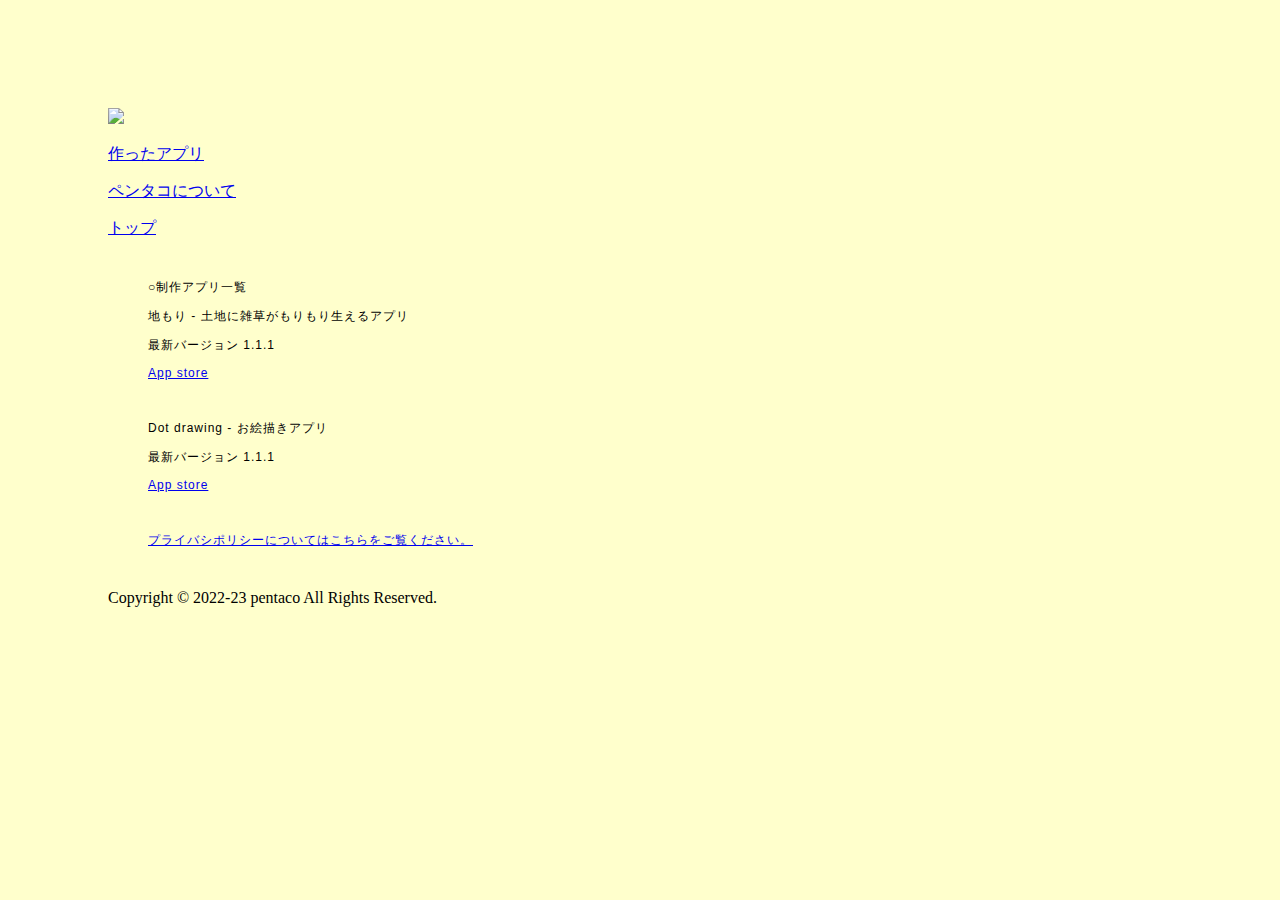
==== app.html @ dd39e016 "Add files via upload" ====
<!DOCTYPE html PUBLIC "-//W3C//DTD HTML 4.01//EN" "http://www.w3.org/TR/html4/strict.dtd">
<html>
<head>
  <meta http-equiv="Content-Type" content="text/html; charset=utf-8">
<link href="st1.css" rel="stylesheet" type="text/css" />
  <title>pentaco app</title>
</head>
<body>
<div id=“container”>

<div id=“header”></div>

<div id="navi">
<img src="https://raw.githubusercontent.com/pentaco2233/imagefile/main/pentaco_smn.JPG" class="i1">
<a href="app.html"><p>作ったアプリ</p></a>
<a href="info.html"><p>ペンタコについて</p></a>
<a href="index.html"><p>トップ</p></a>
</div>
</div>

<div id="contents">
 
<div class="text1">
<p>○制作アプリ一覧</p>
<p>地もり - 土地に雑草がもりもり生えるアプリ</p>
<p>最新バージョン 1.1.1</p>
<a href="https://apps.apple.com/jp/app/%E5%9C%B0%E3%82%82%E3%82%8A/id6447480615" target="_blank">App store</a>
</div>
<div class="text1">
<p>Dot drawing - お絵描きアプリ</p>
<p>最新バージョン 1.1.1</p>
<a href="https://apps.apple.com/jp/app/dot-draw/id1642104247" target="_blank">App store</a>
</div>

<div class="text1">
<a href="info.html">
<p>プライバシポリシーについてはこちらをご覧ください。</p>
</a>
</div>
</div>
<div id="footer">
<p>Copyright © 2022-23 pentaco All Rights Reserved.</p>
</div>


</div>
</body>
</html>
---- st1.css ----
html,body {
padding: 50px;
border: 0px;
background-color: #FFFFCC;
}
img {
border: 0px;
}
#header{
}
#container{
}
#footer{
}
.text1{
font-size: 12px;
color: #000000;
font-family:’Arial’,’Tahoma’, sans-serif;
letter-spacing: 1px;
margin: 40px;
}
.text2{
font-size: 12px;
color: #000000;
font-family:’Arial’,’Tahoma’, sans-serif;
letter-spacing: 1px;
margin: 40px;
}
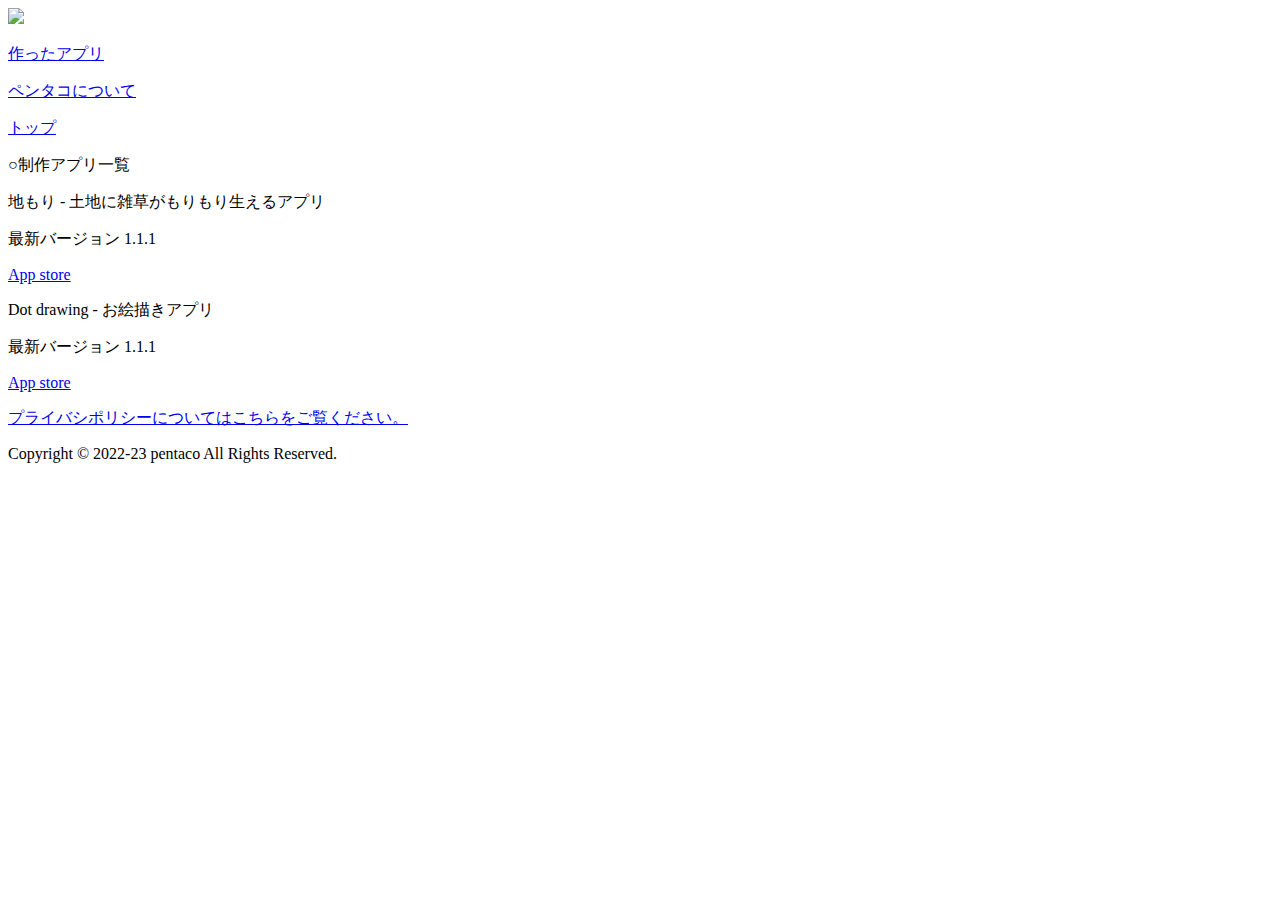
==== commit f8771803: "Update app.html" ====
--- a/app.html
+++ b/app.html
@@ -2,8 +2,11 @@
 <html>
 <head>
   <meta http-equiv="Content-Type" content="text/html; charset=utf-8">
-<link href="st1.css" rel="stylesheet" type="text/css" />
+  <meta http-equiv="Content-Style-Type" content="text/css">
+  <link href=“https://raw.githubusercontent.com/pentaco2233/pentaco2233-main-project/main/st1.css” rel=“stylesheet”>
   <title>pentaco app</title>
+  <meta name="Generator" content="Cocoa HTML Writer">
+  <meta name="CocoaVersion" content="2113.2">
 </head>
 <body>
 <div id=“container”>
@@ -45,4 +48,4 @@
 
 </div>
 </body>
-</html>+</html>
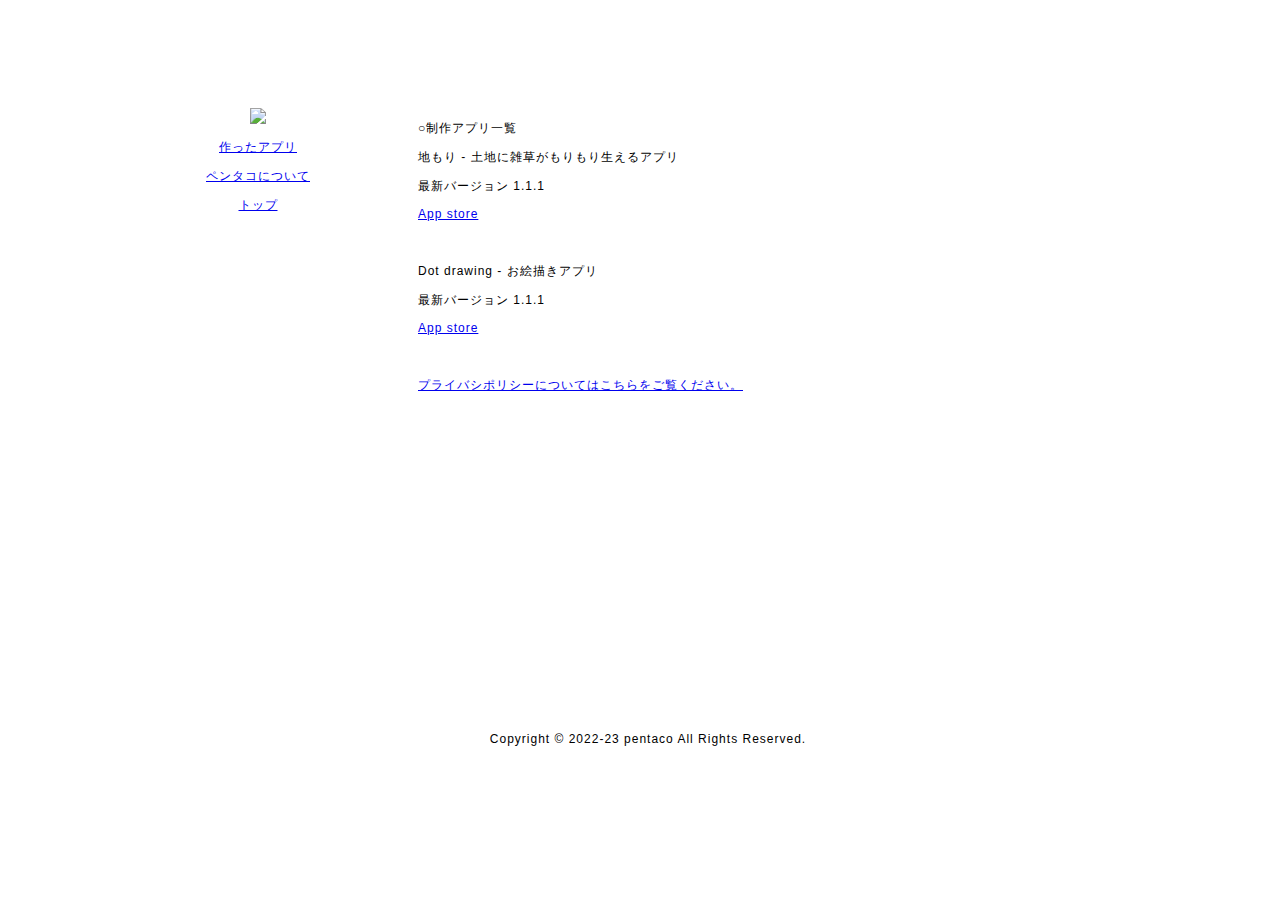
==== commit 44f981c6: "Update app.html" ====
--- a/app.html
+++ b/app.html
@@ -1,17 +1,14 @@
-<!DOCTYPE html PUBLIC "-//W3C//DTD HTML 4.01//EN" "http://www.w3.org/TR/html4/strict.dtd">
+<!DOCTYPE html>
 <html>
 <head>
-  <meta http-equiv="Content-Type" content="text/html; charset=utf-8">
-  <meta http-equiv="Content-Style-Type" content="text/css">
-  <link href=“https://raw.githubusercontent.com/pentaco2233/pentaco2233-main-project/main/st1.css” rel=“stylesheet”>
+  <meta charset="utf-8">
+  <link href="st1.css" rel="stylesheet" type="text/css"/>
   <title>pentaco app</title>
-  <meta name="Generator" content="Cocoa HTML Writer">
-  <meta name="CocoaVersion" content="2113.2">
 </head>
 <body>
-<div id=“container”>
+<div id="container">
 
-<div id=“header”></div>
+<div id="header"></div>
 
 <div id="navi">
 <img src="https://raw.githubusercontent.com/pentaco2233/imagefile/main/pentaco_smn.JPG" class="i1">
--- a/st1.css
+++ b/st1.css
@@ -0,0 +1,61 @@
+@charset "utf-8";
+
+html,body {
+padding: 50px;
+position: center;
+}
+
+img {
+border: 0px;
+}
+
+#container{
+width: 1080px;
+background-color: #	FFFFFF;
+}
+
+#header{
+}
+
+#navi{
+width: 300px;
+height: 600px;
+float: left;
+background-color:  #FFFFFF;
+font-size: 12px;
+color: #000000;
+font-family:’Arial’,’Tahoma’, sans-serif;
+letter-spacing: 1px;
+text-align: center;
+}
+
+#contents{
+width: 780px;
+height: 600px;
+margin-left: 300px;
+background-color:  #FFFFFF;
+font-size: 12px;
+color: #000000;
+font-family:’Arial’,’Tahoma’, sans-serif;
+letter-spacing: 1px;
+padding-left: 10px;
+}
+
+#footer{
+width: 1080px;
+height: 60px;
+background-color:  #FFFFFF;
+font-size: 12px;
+color: #000000;
+font-family:’Arial’,’Tahoma’, sans-serif;
+letter-spacing: 1px;
+text-align: center;
+}
+
+.text1{
+padding-bottom: 30px;
+}
+
+img.i1{
+width: 300px;
+}
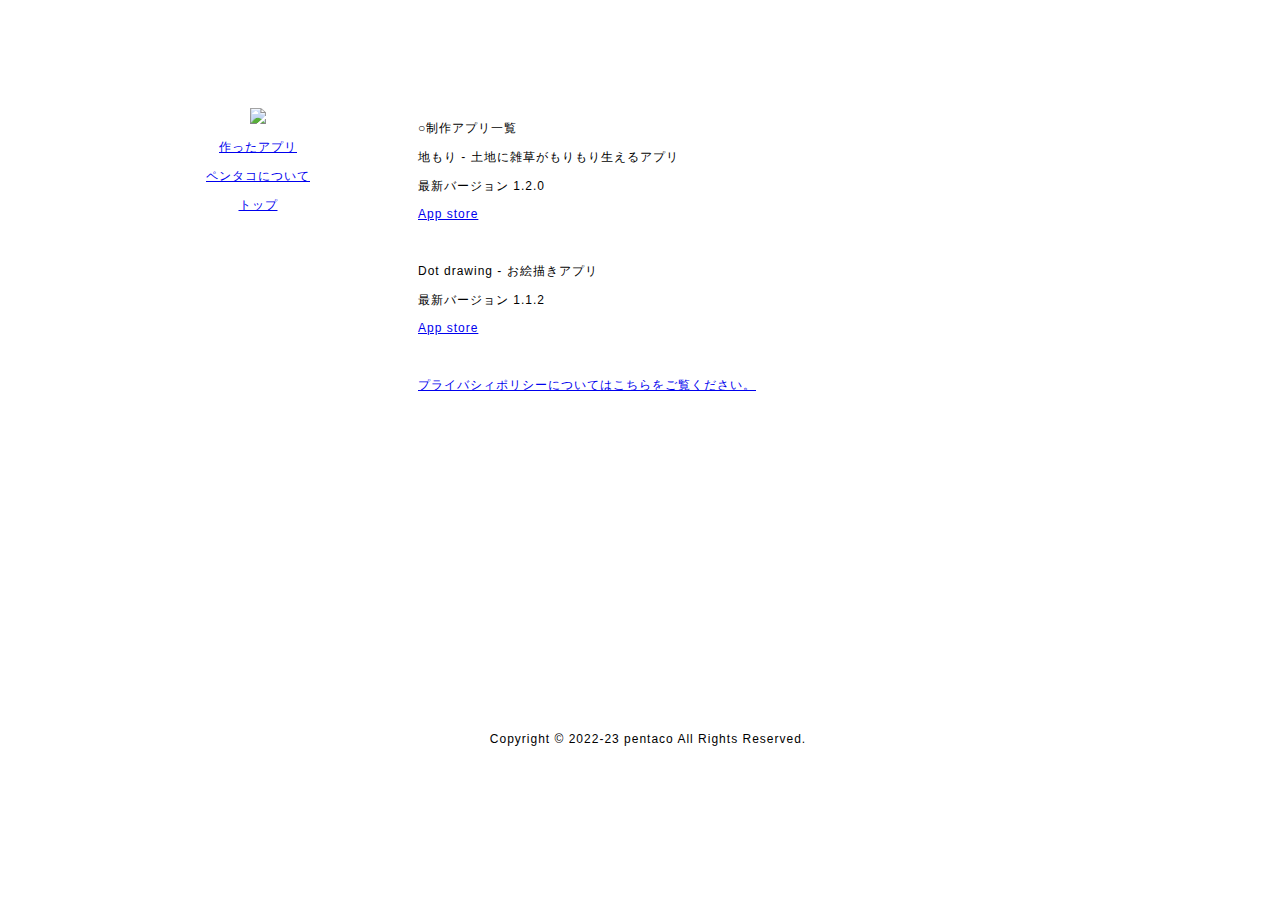
==== commit c007a46d: "Update app.html" ====
--- a/app.html
+++ b/app.html
@@ -2,7 +2,7 @@
 <html>
 <head>
   <meta charset="utf-8">
-  <link href="st1.css" rel="stylesheet" type="text/css"/>
+  <link href="st1.css" rel="stylesheet">
   <title>pentaco app</title>
 </head>
 <body>
@@ -23,18 +23,18 @@
 <div class="text1">
 <p>○制作アプリ一覧</p>
 <p>地もり - 土地に雑草がもりもり生えるアプリ</p>
-<p>最新バージョン 1.1.1</p>
+<p>最新バージョン 1.2.0</p>
 <a href="https://apps.apple.com/jp/app/%E5%9C%B0%E3%82%82%E3%82%8A/id6447480615" target="_blank">App store</a>
 </div>
 <div class="text1">
 <p>Dot drawing - お絵描きアプリ</p>
-<p>最新バージョン 1.1.1</p>
+<p>最新バージョン 1.1.2</p>
 <a href="https://apps.apple.com/jp/app/dot-draw/id1642104247" target="_blank">App store</a>
 </div>
 
 <div class="text1">
 <a href="info.html">
-<p>プライバシポリシーについてはこちらをご覧ください。</p>
+<p>プライバシィポリシーについてはこちらをご覧ください。</p>
 </a>
 </div>
 </div>
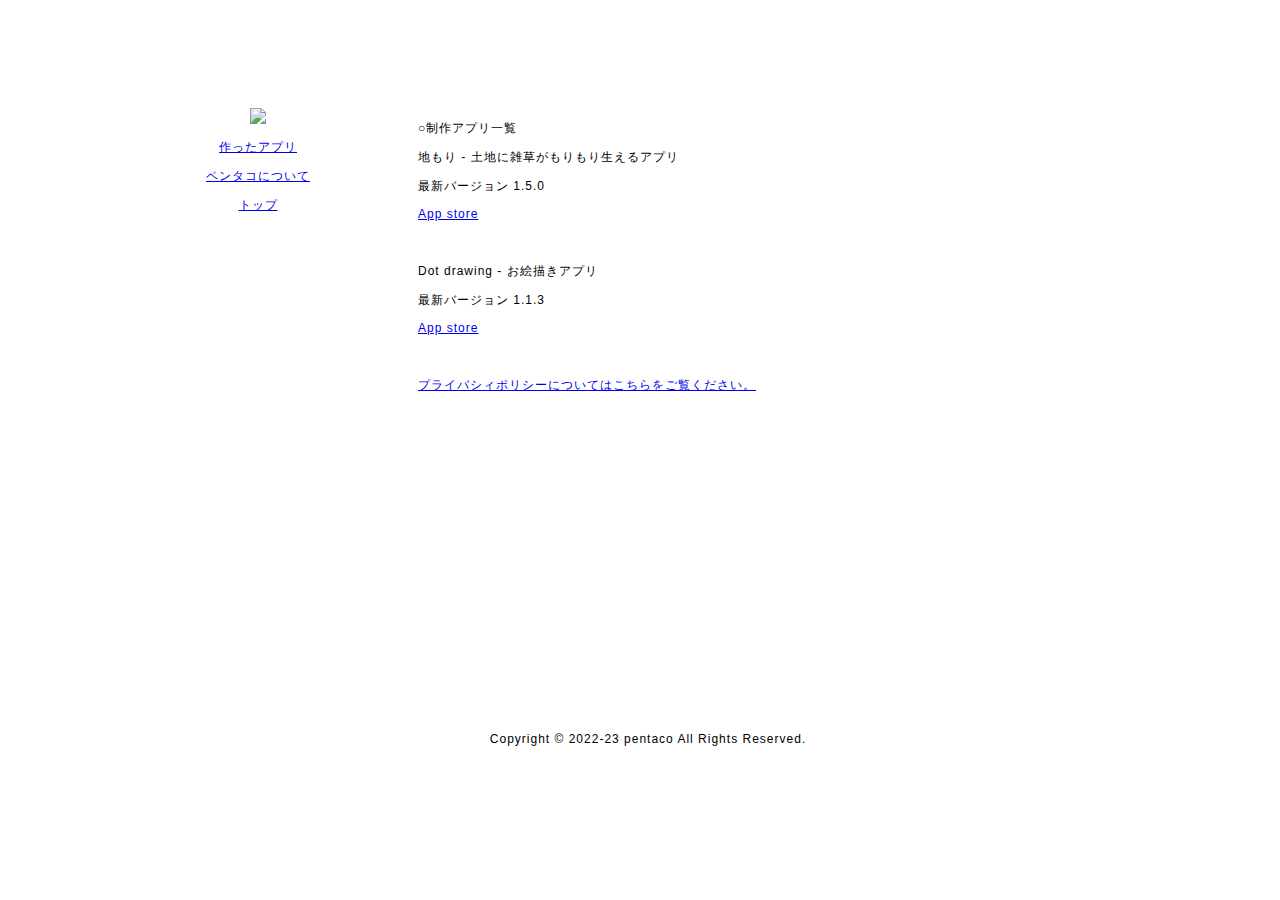
==== commit 68311c11: "Update app.html" ====
--- a/app.html
+++ b/app.html
@@ -23,12 +23,12 @@
 <div class="text1">
 <p>○制作アプリ一覧</p>
 <p>地もり - 土地に雑草がもりもり生えるアプリ</p>
-<p>最新バージョン 1.2.0</p>
+<p>最新バージョン 1.5.0</p>
 <a href="https://apps.apple.com/jp/app/%E5%9C%B0%E3%82%82%E3%82%8A/id6447480615" target="_blank">App store</a>
 </div>
 <div class="text1">
 <p>Dot drawing - お絵描きアプリ</p>
-<p>最新バージョン 1.1.2</p>
+<p>最新バージョン 1.1.3</p>
 <a href="https://apps.apple.com/jp/app/dot-draw/id1642104247" target="_blank">App store</a>
 </div>
 
